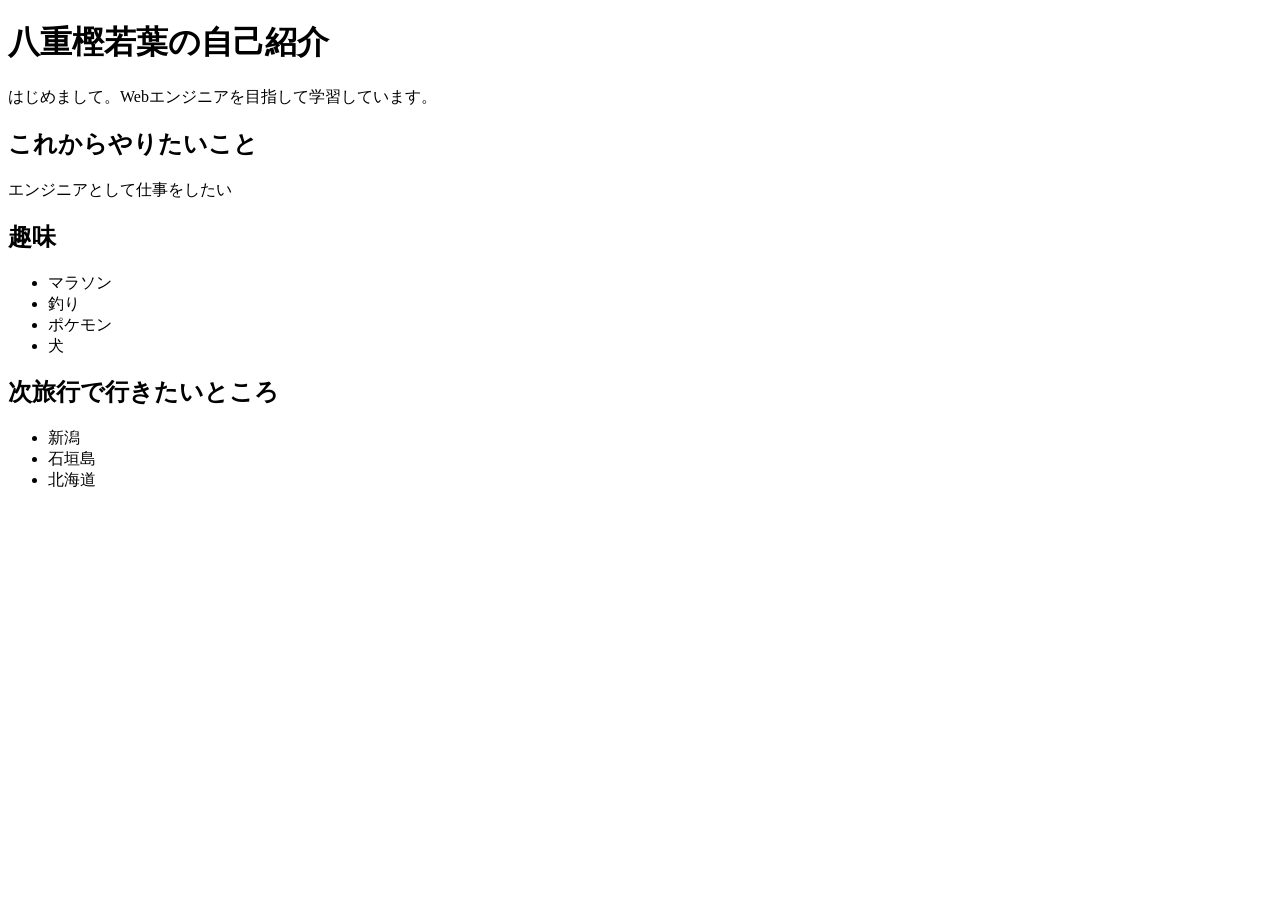
==== phase1-html-css/index.html @ 3bca91b7 "自己紹介" ====
<!DOCTYPE html>
<html lang="ja">
<head>
  <meta charset="UTF-8">
  <title>八重樫若葉の自己紹介</title>
</head>
<body>
  <h1>八重樫若葉の自己紹介</h1>
  <p>はじめまして。Webエンジニアを目指して学習しています。</p>
  <h2>これからやりたいこと</h2>
  <p>エンジニアとして仕事をしたい</p>
  <h2>趣味</h2>
 <ul>
        <li>マラソン</li>
        <li>釣り</li>
        <li>ポケモン</li>
        <li>犬</li>
    </ul>
    <h2>次旅行で行きたいところ</h2>
    <ul>
        <li>新潟</li>
        <li>石垣島</li>
        <li>北海道</li>
    </ul>
</body>
</html>
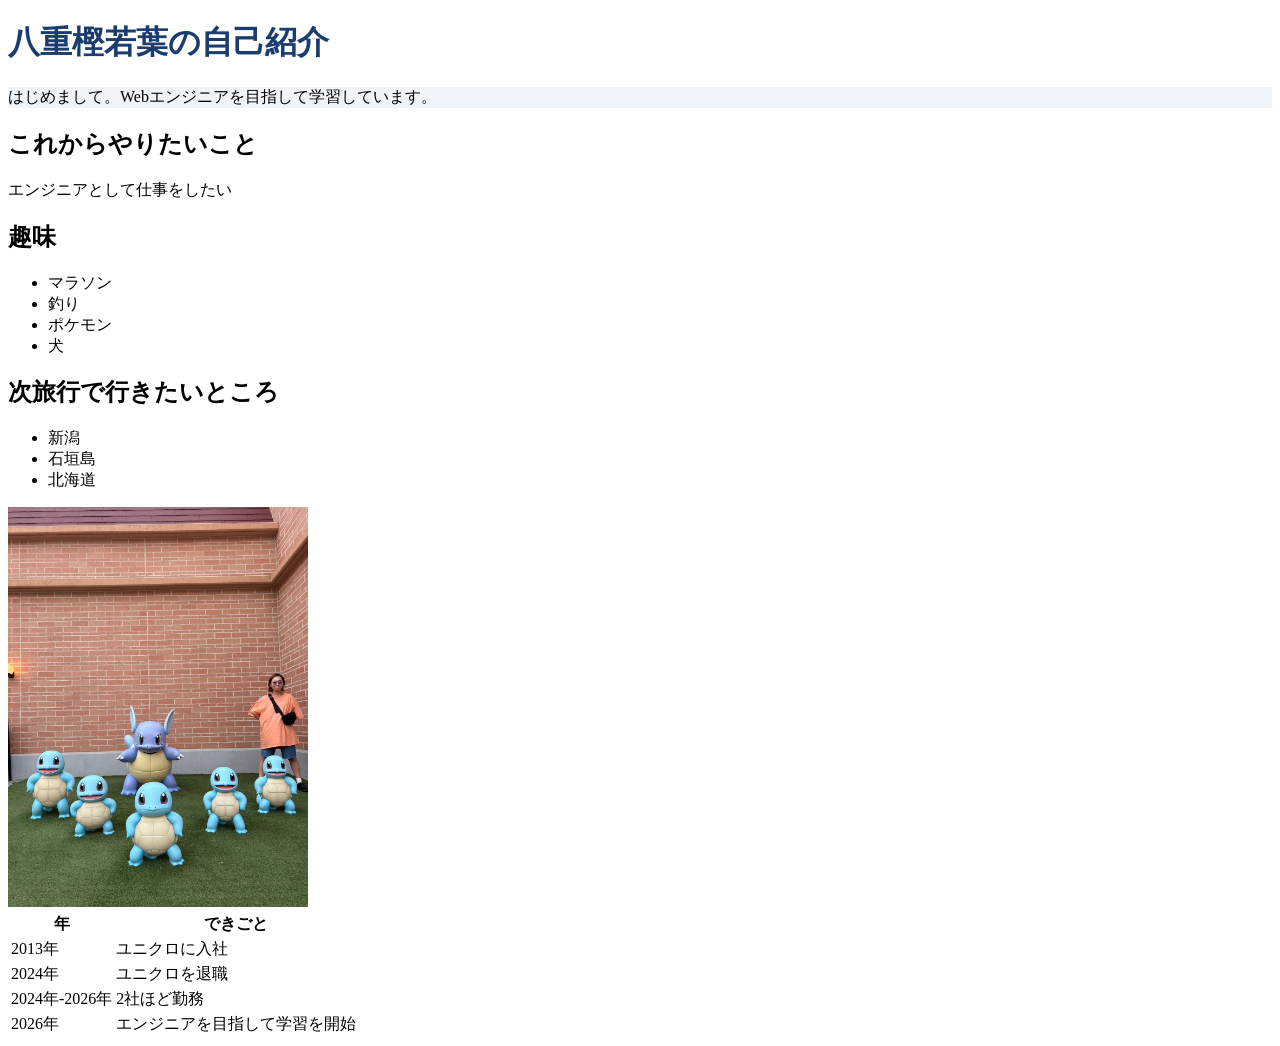
==== commit 6ced228c: "たくさん変更" ====
--- a/phase1-html-css/index.html
+++ b/phase1-html-css/index.html
@@ -3,10 +3,11 @@
 <head>
   <meta charset="UTF-8">
   <title>八重樫若葉の自己紹介</title>
+  <link rel="stylesheet" href="style.css">
 </head>
 <body>
   <h1>八重樫若葉の自己紹介</h1>
-  <p>はじめまして。Webエンジニアを目指して学習しています。</p>
+  <p class="intoro">はじめまして。Webエンジニアを目指して学習しています。</p>
   <h2>これからやりたいこと</h2>
   <p>エンジニアとして仕事をしたい</p>
   <h2>趣味</h2>
@@ -23,4 +24,27 @@
         <li>北海道</li>
     </ul>
 </body>
-</html>+</html>
+<img src="images/photo.png" alt="プロフィール写真" width="300" height="400">
+<table>
+  <tr>
+    <th>年</th>
+    <th>できごと</th>
+  </tr>
+  <tr>
+    <td>2013年</td>
+    <td>ユニクロに入社</td>
+  </tr>
+    <tr>
+        <td>2024年</td>
+        <td>ユニクロを退職</td>
+    </tr>
+    <tr>
+        <td>2024年-2026年</td>
+        <td>2社ほど勤務</td>
+    </tr>
+    <tr>
+        <td>2026年</td>
+        <td>エンジニアを目指して学習を開始</td>
+    </tr>
+</table>
--- a/phase1-html-css/style.css
+++ b/phase1-html-css/style.css
@@ -0,0 +1,17 @@
+H1 {
+    color: #1a3c6e;
+}
+body {
+    font-size: 16px;
+}
+.intoro {
+    background-color: #f0f4f8;
+}
+
+.card {
+  width: 300px;
+  padding: 16px;
+  border: 1px solid #8c5de9;
+  margin: 20px;
+  background-color: #95c5f5;
+}
